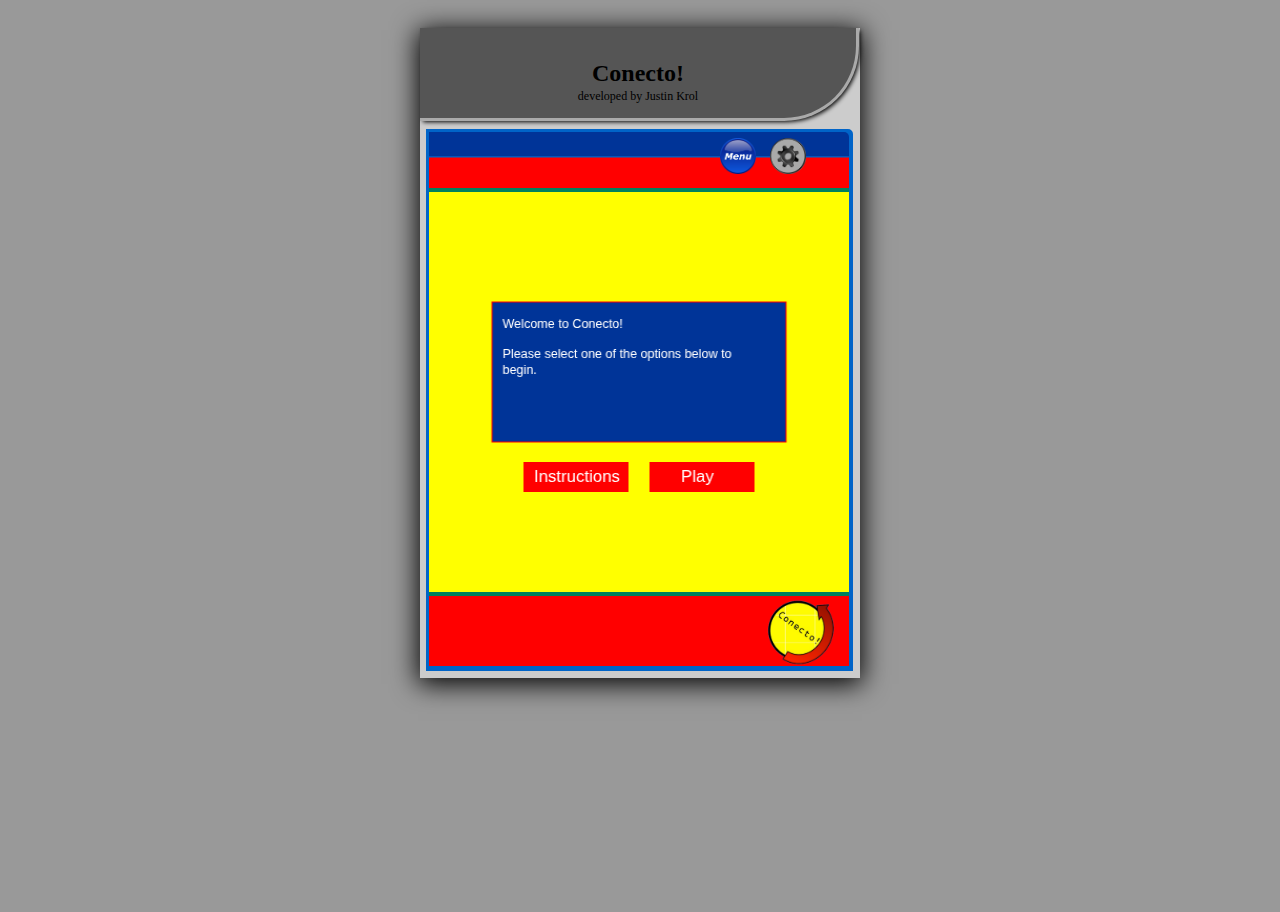
==== conecto.html @ 2b02267c "First commit" ====
<!DOCTYPE XHTML><!--HTML is incompatible with Firefox, but this returns errors that weren't there before-->

<html>
	<head>
		<title>Conecto! Connection Puzzle Game (Free Web Version)</title>
		<link href="conecto.css" rel="stylesheet" type="text/css">
		<script src="conecto.js"></script>
		<meta http-equiv="Content-Type" content="text/html;charset=iso-8859-1">
		<meta name="description" content="Free connect the lines puzzle game">
		<meta name="keywords" content="Conecto,Puzzle,Game,Connect,Lines,Free,">
		<meta name="author" content="Justin Krol">
	</head>
	<body bgcolor = "#999">
		<div id="wrap">
			<div id="main">
				<img src="logo4.png" height="80" width="80" style="position:absolute; right:-200px; top:-200px;">
				<div id="header">
						<h1 class ="title">Conecto!</h1>
						<p class="header">developed by Justin Krol</p>
					
					<img id="settings" src="gear.png" height="36" width="36" style="position:absolute; left:350px; top:110px;">
					<img id="menu" src="menu4.png" height="36" width="36" style="position:absolute; left:300px; top:110px;">

				</div><!--closing header-->
				<div id="gameDiv">
					<canvas id="headerBoard" src="conecto.js" >
					</canvas>	
					<canvas style="position:relative" id="gameBoard" src="conecto.js">
					</canvas><!--closing gameBoard-->
					<canvas style="position:relative" id="notifyBoard" src="conecto.js">
					</canvas><!--closing gameBoard-->
					<img id="logo" src="logo4.png" height="75" width="75" style="position:absolute; right:20px; bottom:5px;">
				</div><!--closing game-->
			</div><!--closing main-->
		</div><!--closing wrap-->
	</body>
</html>
---- conecto.css ----
h1.title
{
	font-size: 24px;
	text-align:center;
	margin-bottom:3px;
	padding-top:7px;
	position: relative;
	top: 25px;
}

p.header
{
	font-size: 12px;
	text-align:center;
	margin-top:5px;
	padding-top:2px;
	position: relative;
	top: 20px;
}



/*Entire Page division*/
#wrap
{
	/*background-image:url(../images/bg-tile.jpg);
	background-position:top center;
	background-repeat:repeat-y;*/
	width:440px;
	height:700px;
	overflow: none;
	margin:auto;
	padding:0px;
	position:relative;
	min-height:100%;
	top:20px;	
}

	/*Main division (All Content: inside box shadow)*/
	#main
	{
		width:440px;
		height:650px;
		margin: auto;
		padding: 0;
		position:relative;
		box-shadow:0px 4px 25px 2px black;
		margin-bottom:100px;
		/*background-color:#922A2A;*/
		background-color: #ccc;
	}
	
		#header
		{
			width:436px;
			height:90px;
			margin-bottom:8px;
			border-bottom:3px solid #aaa;
			border-right:3px solid #aaa;
			border-bottom-right-radius: 75px;
			background-color:#555;
			box-shadow:2px 2px 4px -1px #000;
		}

		#gameDiv
		{
			width:421px;
			height:536px;
			border: 3px solid #0064C8;
			background-color: #0064C8;
			margin: 0px 6px;
			border-top-right-radius: 5px;
			cursor: auto;
		}
			#headerBoard
			{
				width:420px;
				height:56px;
				margin:0px;
				background-color:#0064C8; /*#41ff11 (green)*/
				/*border-top:3px solid #0064C8;
				border-right:3px solid #0064C8;
				border-left:3px solid #0064C8;*/
				border-top-right-radius: 5px;

			}
				#gameTitle
				{
					float:left;
					width:250px;
					height:40px;
					border:none;
					margin-bottom:3px;
					/*box-shadow:2px 2px 4px -1px #000;*/
				}
				#gameInfo
				{
					float:left;
					width:100px;
					height:40px;
					border:none;
					margin-bottom:3px;

					/*box-shadow:2px 2px 4px -1px #000;*/
				}

			#gameBoard
			{
				width:420px;
				height:400px;
				position:relative;
				margin: 0px;
				/*box-shadow:0px 4px 25px 2px black;*/
				border-top: 4px solid #00815D;
				border-bottom: 4px solid #00815D;
				/*border-right:3px solid #0064C8;
				border-bottom:3px solid #0064C8;
				border-left:3px solid #0064C8;*/
			}

			#notifyBoard
			{
				width:420px;
				height:75px;
				margin:0px;
				background-color:"green"; /*#41ff11 (green)*/

			}
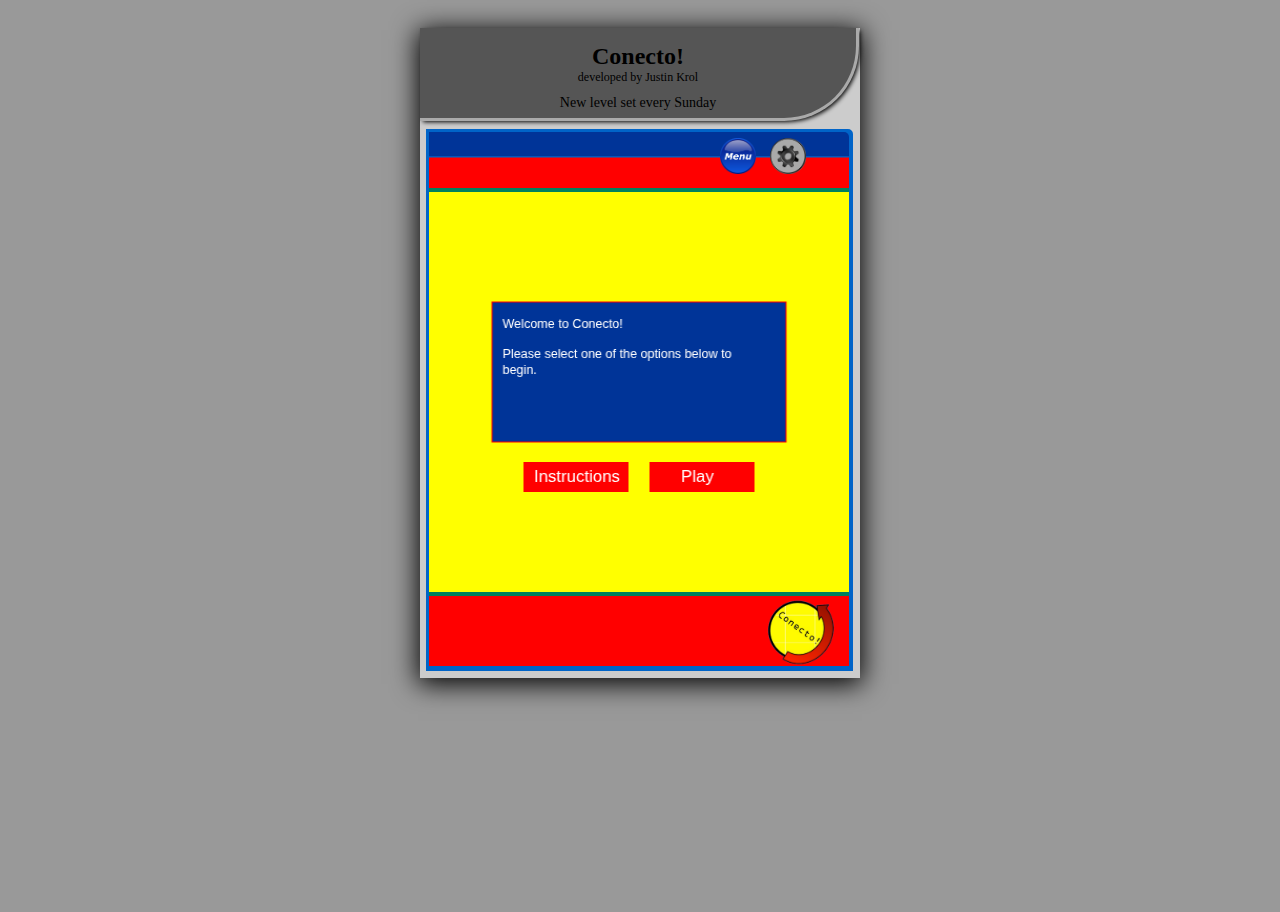
==== commit e5e7d18a: "Added level update message on page, updated levels (June 22-) and added levels archive file" ====
--- a/conecto.html
+++ b/conecto.html
@@ -17,6 +17,7 @@
 				<div id="header">
 						<h1 class ="title">Conecto!</h1>
 						<p class="header">developed by Justin Krol</p>
+						<p class="announcement">New level set every Sunday</p>
 					
 					<img id="settings" src="gear.png" height="36" width="36" style="position:absolute; left:350px; top:110px;">
 					<img id="menu" src="menu4.png" height="36" width="36" style="position:absolute; left:300px; top:110px;">
--- a/conecto.css
+++ b/conecto.css
@@ -5,19 +5,29 @@
 	font-size: 24px;
 	text-align:center;
 	margin-bottom:3px;
-	padding-top:7px;
+	padding-top:5px;
 	position: relative;
-	top: 25px;
+	top: 10px;
 }
 
 p.header
 {
 	font-size: 12px;
 	text-align:center;
-	margin-top:5px;
+	margin-top:2px;
 	padding-top:2px;
 	position: relative;
-	top: 20px;
+	top: 5px;
+}
+
+p.announcement
+{
+	font-size: 14px;
+	text-align:center;
+	margin-top:1px;
+	padding-top:1px;
+	position: relative;
+	top: 2px;
 }
 
 
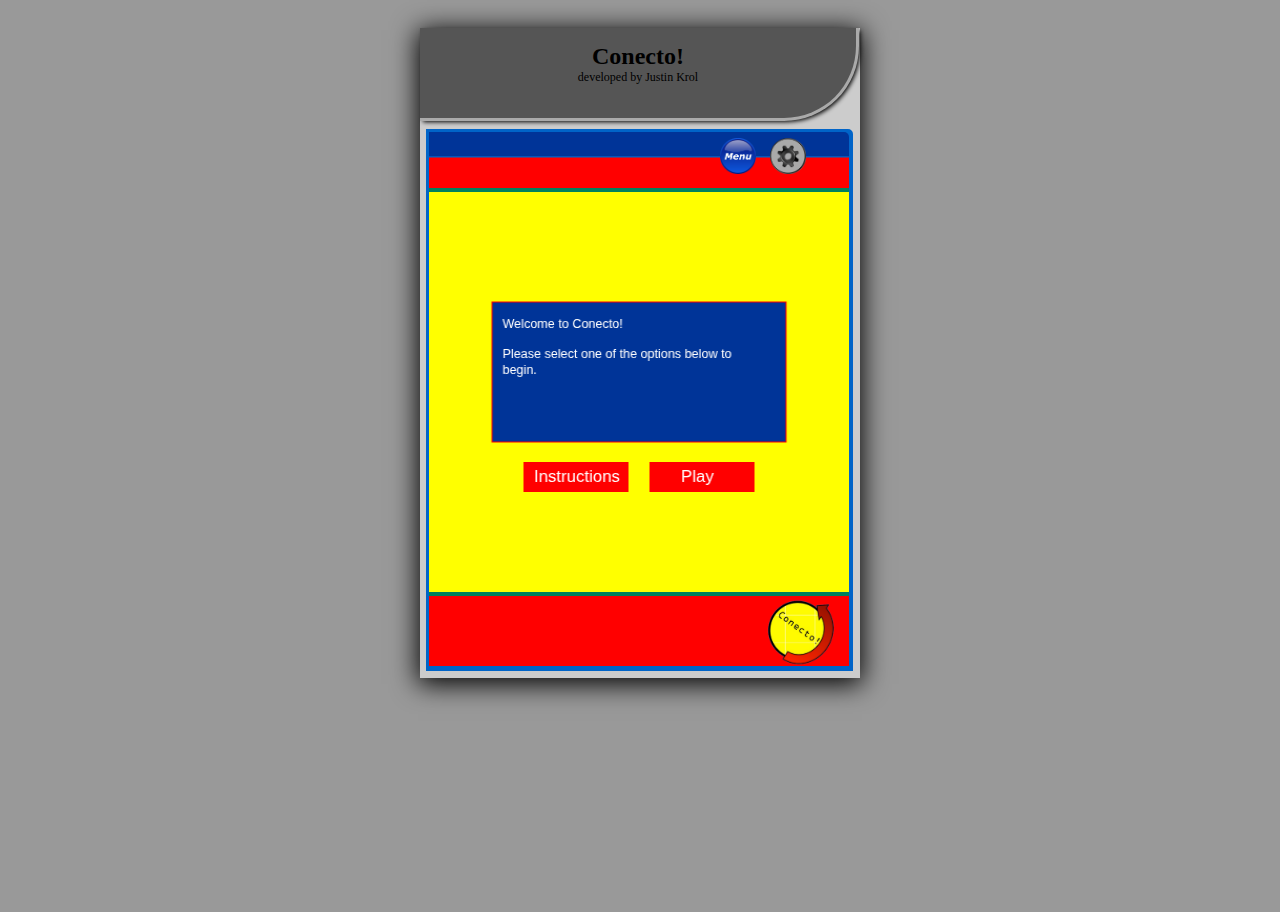
==== commit b9bb7f6d: "Merge pull request #3 from jktin12/levels/update_message" ====
--- a/conecto.html
+++ b/conecto.html
@@ -17,7 +17,7 @@
 				<div id="header">
 						<h1 class ="title">Conecto!</h1>
 						<p class="header">developed by Justin Krol</p>
-						<p class="announcement">New level set every Sunday</p>
+						<p class="announcement"></p>
 					
 					<img id="settings" src="gear.png" height="36" width="36" style="position:absolute; left:350px; top:110px;">
 					<img id="menu" src="menu4.png" height="36" width="36" style="position:absolute; left:300px; top:110px;">
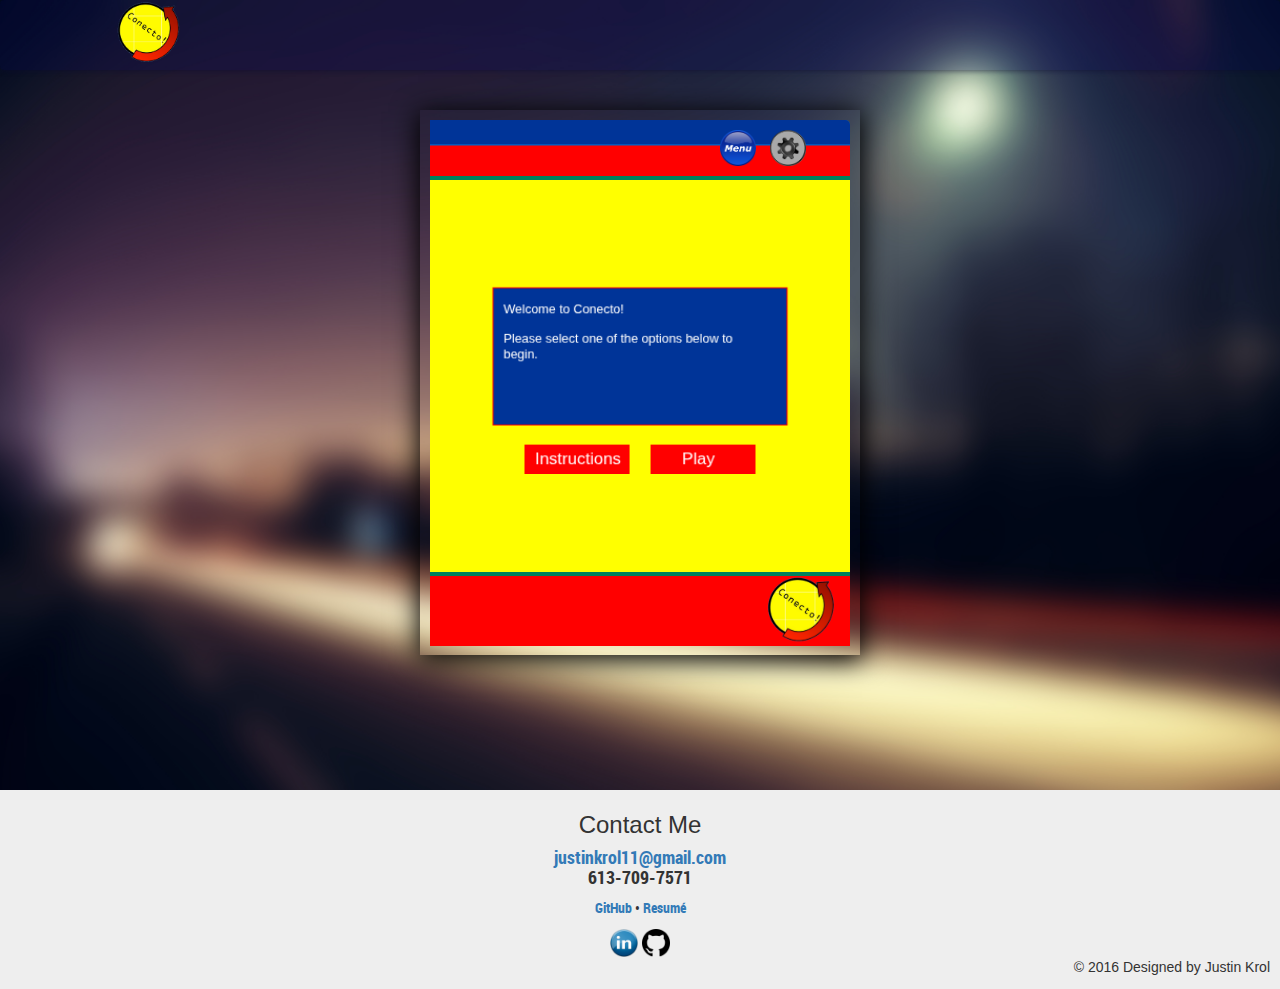
==== commit 134970bd: "Made the HTML page a little less ugly." ====
--- a/conecto.html
+++ b/conecto.html
@@ -2,27 +2,62 @@
 
 <html>
 	<head>
-		<title>Conecto! Connection Puzzle Game (Free Web Version)</title>
+		<title>Conecto! Connection Puzzle Game</title>
 		<link href="conecto.css" rel="stylesheet" type="text/css">
 		<script src="conecto.js"></script>
 		<meta http-equiv="Content-Type" content="text/html;charset=iso-8859-1">
 		<meta name="description" content="Free connect the lines puzzle game">
 		<meta name="keywords" content="Conecto,Puzzle,Game,Connect,Lines,Free,">
 		<meta name="author" content="Justin Krol">
+
+
+
+		<meta name="viewport" content="width=device-width, initial-scale=1, user-scalable=no" />
+    <!--[if lte IE 8]><script src="assets/js/ie/html5shiv.js"></script><![endif]-->
+
+    <!-- Boostrap -->
+ <!--   <link rel="stylesheet" href="simplex-bootstrap.css" /> -->
+    <!--[if lte IE 8]><link rel="stylesheet" href="assets/css/ie8.css" /><![endif]-->
+    <!--[if lte IE 9]><link rel="stylesheet" href="assets/css/ie9.css" /><![endif]-->
+    <!-- Latest compiled and minified CSS -->
+
+    <!-- Font-awesome -->
+    <link rel="stylesheet" href="https://maxcdn.bootstrapcdn.com/font-awesome/4.5.0/css/font-awesome.min.css">
+    <!-- Latest compiled and minified JavaScript -->
+    			<!-- Latest compiled and minified CSS -->
+		<link rel="stylesheet" href="http://maxcdn.bootstrapcdn.com/bootstrap/3.3.6/css/bootstrap.min.css">
+    <script src="https://ajax.googleapis.com/ajax/libs/jquery/1.11.3/jquery.min.js"></script>
+    <script src="https://maxcdn.bootstrapcdn.com/bootstrap/3.3.6/js/bootstrap.min.js"></script>
+    <script src="assets/js/main.js"></script>
+
+    <link rel="stylesheet" href="assets/css/main.css" />
+
+
 	</head>
-	<body bgcolor = "#999">
+	<body>
+		<!-- Header -->
+    <nav class="navbar navbar-default">
+        <div id='navbar-content' class="container-fluid">
+            <div class="navbar-header">
+                <a href="https://jktin12.github.io" target="_blank"> <img id="logo" src="logo4.png" height="70"> </a>
+            </div>
+            <!--<ul class="nav navbar-nav navbar-right">
+              <li><a href="http://www.legacycan.ca/" target="_blank">Conecto</a></li>
+          	</ul>-->
+        </div>
+    </nav>
 		<div id="wrap">
 			<div id="main">
 				<img src="logo4.png" height="80" width="80" style="position:absolute; right:-200px; top:-200px;">
-				<div id="header">
+<!--				<div id="header">
 						<h1 class ="title">Conecto!</h1>
-						<p class="header">developed by Justin Krol</p>
+
 						<p class="announcement"></p>
-					
-					<img id="settings" src="gear.png" height="36" width="36" style="position:absolute; left:350px; top:110px;">
-					<img id="menu" src="menu4.png" height="36" width="36" style="position:absolute; left:300px; top:110px;">
-
 				</div><!--closing header-->
+				<div>
+					<img id="settings" src="gear.png" height="36" width="36" style="position:absolute; left:350px; top:20px;">
+					<img id="menu" src="menu4.png" height="36" width="36" style="position:absolute; left:300px; top:20px;">
+				</div>
 				<div id="gameDiv">
 					<canvas id="headerBoard" src="conecto.js" >
 					</canvas>	
@@ -34,6 +69,27 @@
 				</div><!--closing game-->
 			</div><!--closing main-->
 		</div><!--closing wrap-->
+			<div id="footer" class="col-sm-12 info">
+				<h3 style="text-align:center">Contact Me</h3>
+				<div class="contact-links">
+					<h4 class="email">
+						<a href="mailto:justinkrol11@gmail.com">justinkrol11@gmail.com</a>
+						<br>613-709-7571
+					</h4>
+					<p>
+						<a href="http://github.com/jktin12">GitHub</a>&nbsp;&bull;
+						<a href="files/resume.pdf" target="_blank">Resum&eacute;</a>
+					</p>
+					<a href="https://ca.linkedin.com/in/justinkrol">
+						<img class="icon-links" src="assets/images/linkedin-icon.png">
+					</a>
+					<a href="http://github.com/jktin12">
+						<img class="icon-links" src="assets/images/github-icon.png">
+					</a>
+				</div>
+				<p id="copyright" style="text-align: right">&#169; 2016 Designed by Justin Krol</p>	
+			</div> <!-- end of footer -->
+			
 	</body>
 </html>
 
--- a/conecto.css
+++ b/conecto.css
@@ -44,7 +44,7 @@
 	margin:auto;
 	padding:0px;
 	position:relative;
-	min-height:100%;
+	/*min-height:100%;*/
 	top:20px;	
 }
 
@@ -52,14 +52,14 @@
 	#main
 	{
 		width:440px;
-		height:650px;
-		margin: auto;
-		padding: 0;
+		height:545px;
+		/*margin: auto;*/
+		padding: 10;
 		position:relative;
 		box-shadow:0px 4px 25px 2px black;
-		margin-bottom:100px;
+		/*margin-bottom:100px;*/
 		/*background-color:#922A2A;*/
-		background-color: #ccc;
+		/*background-color: #ccc;*/
 	}
 	
 		#header
@@ -77,11 +77,12 @@
 		#gameDiv
 		{
 			width:421px;
-			height:536px;
-			border: 3px solid #0064C8;
-			background-color: #0064C8;
-			margin: 0px 6px;
-			border-top-right-radius: 5px;
+			/*height:536px;*/
+			height:500px;
+			/*border: 3px solid #0064C8;
+			background-color: #0064C8;*/
+			/*margin: 0px 6px;*/
+			border-radius: 4px;
 			cursor: auto;
 		}
 			#headerBoard
--- a/assets/css/main.css
+++ b/assets/css/main.css
@@ -0,0 +1,116 @@
+@font-face {
+    font-family: 'RobotoBoldCondensed';
+    src: url('fonts/roboto_boldcondensed_macroman/RobotoCondensed-Bold-webfont.eot');
+    src: url('fonts/roboto_boldcondensed_macroman/RobotoCondensed-Bold-webfont.eot?#iefix') format('embedded-opentype'),
+         url('fonts/roboto_boldcondensed_macroman/RobotoCondensed-Bold-webfont.woff') format('woff'),
+         url('fonts/roboto_boldcondensed_macroman/RobotoCondensed-Bold-webfont.ttf') format('truetype'),
+         url('fonts/roboto_boldcondensed_macroman/RobotoCondensed-Bold-webfont.svg#RobotoBoldCondensed') format('svg');
+    font-weight: normal;
+    font-style: normal;
+}
+
+@font-face {
+    font-family: 'AlfaSlabOneRegular';
+    src: url('fonts/alfaslabone_regular/alfaslabone-regular-webfont.eot');
+    src: url('fonts/alfaslabone_regular/alfaslabone-regular-webfont.eot?#iefix') format('embedded-opentype'),
+         url('fonts/alfaslabone_regular/alfaslabone-regular-webfont.woff2') format('woff2'),
+         url('fonts/alfaslabone_regular/alfaslabone-regular-webfont.woff') format('woff'),
+         url('fonts/alfaslabone_regular/alfaslabone-regular-webfont.ttf') format('truetype'),
+         url('fonts/alfaslabone_regular/alfaslabone-regular-webfont.svg#alfa_slab_oneregular') format('svg');
+    font-weight: normal;
+    font-style: normal;
+}
+
+html { 
+  background: url(../images/road-street-blur-blurred.jpg) no-repeat center center fixed; 
+  -webkit-background-size: cover;
+  -moz-background-size: cover;
+  -o-background-size: cover;
+  background-size: cover;
+}
+
+body{
+	background-color: transparent !important;
+}
+
+#content {
+	padding-bottom: 3em;
+}
+
+#navbar-content {
+	margin: 0px 100px;
+}
+
+.navbar-default{
+	background-color: rgba(0,0,100,0.2);
+  box-shadow: 1px 1px 5px rgba(10,10,50,0.5);
+  border: none;
+}
+
+#legacy-logo{
+	height: 50px;
+}
+
+#legacy-lightbulb {
+	/*margin: 0px 50px;*/
+	height: 50px;
+	margin: 5px 0px 0px 50px;
+}
+
+#decode-logo{
+	height: 50px;
+	margin: 4px;
+}
+
+.video-component {
+	display: block;
+	margin: 0px auto;
+}
+
+#date-control {
+	margin-top: 50px;
+}
+
+.icon {
+	margin:0px 5px;
+}
+
+#timeline-bar  {
+	margin-top: 50px;
+}
+
+#timeline-bar div {
+	background-color: rgba(242,242,242,0.7);
+}
+
+
+.info{
+  padding: 2px 10px;
+  background-color: #eee;
+}
+
+.info p{
+  font-size: 14px;
+}
+
+.contact-links{
+  font: 20px 'RobotoBoldCondensed', "Helvetica Neue", Arial, Helvetica, Geneva, sans-serif;
+  text-align: center;
+}
+
+img.icon-links{
+  height: 28px;
+}
+
+#footer {
+  width:100%;
+/*   height:100px;   /* Height of the footer */
+}
+
+#copyright{
+  position:relative;
+  bottom:0;
+  width:100%;
+  /*padding-right: 10px;*/
+/*   height:100px;   /* Height of the footer */
+}
